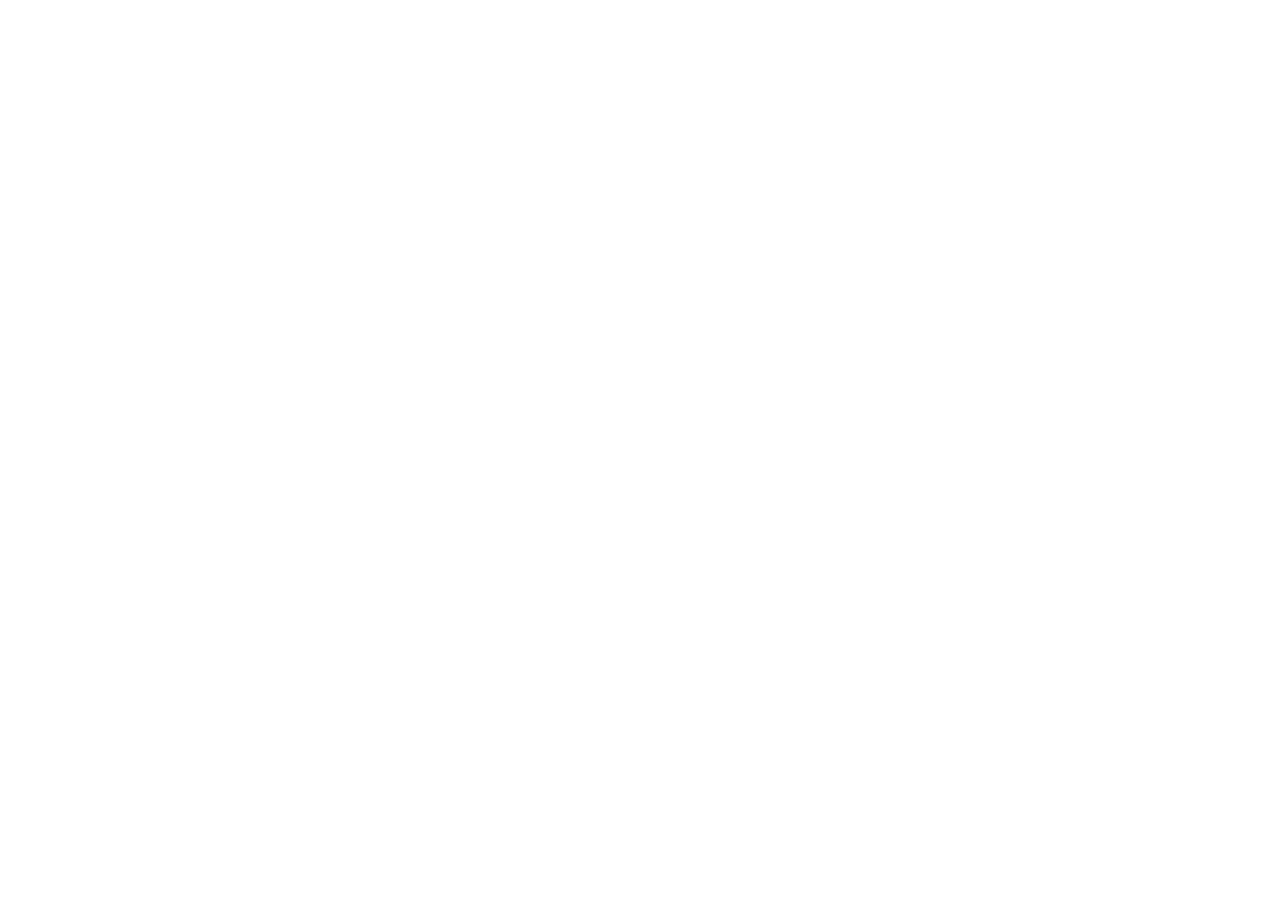
==== index.html @ d914b71f "Initial commit" ====
<!DOCTYPE html>
<html lang="en">
<link rel="stylesheet" href="style.css">
<head>
    <meta charset="UTF-8">
    <meta name="viewport" content="width=device-width, initial-scale=1.0">
    <title>Document</title>
</head>
<body>
    
</body>
</html>
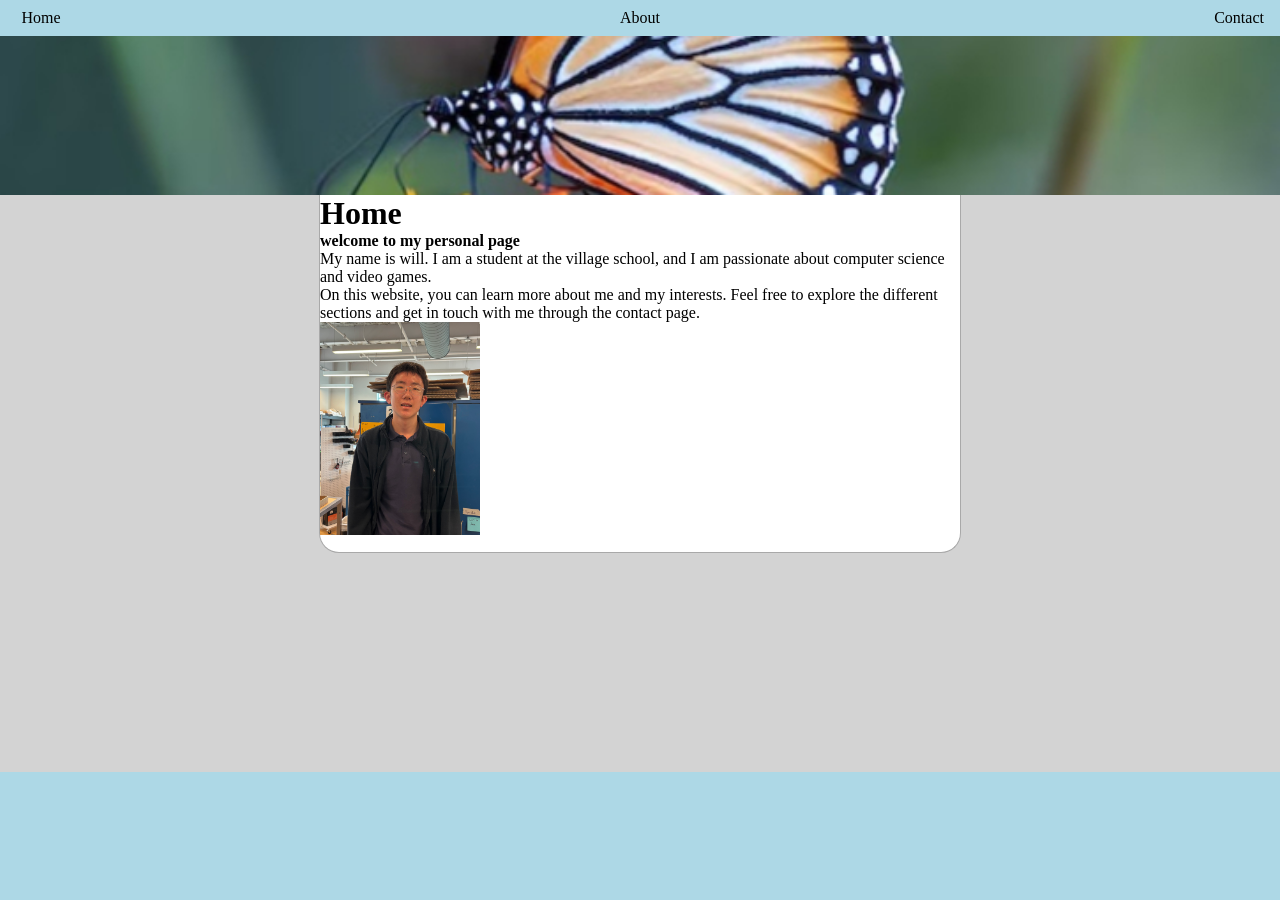
==== commit 2d7991a7: "Add new files" ====
--- a/index.html
+++ b/index.html
@@ -1,12 +1,39 @@
 <!DOCTYPE html>
 <html lang="en">
 <link rel="stylesheet" href="style.css">
+
 <head>
     <meta charset="UTF-8">
     <meta name="viewport" content="width=device-width, initial-scale=1.0">
-    <title>Document</title>
+    <title>Home</title>
 </head>
+
 <body>
-    
+    <!-- Main wrapper that holds all page content -->
+    <div class="page">
+        <!-- Navigation bar with links to each page -->
+        <div class="navbar">
+            <a href="index.html">Home</a>
+            <a id="mid" href="about.html">About</a>
+            <a href="contact.html">Contact</a>
+        </div>
+        <!-- Banner/header picture -->
+        <figure class="bannerpicture">
+            <img src="placeholder.jpg" alt="Image">
+        </figure>
+        <!-- Main content area -->
+        <main>
+            <h1>Home</h1>
+            <h4>welcome to my personal page</h4>
+            <!-- Introduction paragraphs -->
+            <p>My name is will. I am a student at the village school, and I am passionate about computer science and video games.</p>
+            <p>On this website, you can learn more about me and my interests. Feel free to explore the different sections and get in touch with me through the contact page.</p>
+            <!-- Personal photo -->
+            <img src="IMG.jpg" alt="image of me">
+        </main>
+        <!-- Footer -->
+        <footer></footer>
+    </div>
 </body>
+
 </html>
--- a/style.css
+++ b/style.css
@@ -0,0 +1,99 @@
+/* Removes default margins from every element */
+*{
+    margin: 0;
+}
+/* ===== Page-wide styles ===== */
+body{
+    background-color: lightgrey;
+    width: 100%;
+}
+/* ===== Navigation bar ===== */
+.navbar{
+    display: flex;
+    justify-content: space-between; /* spreads the links across the bar */
+    background-color: lightblue;
+    width: 100%;
+}
+/* Individual nav links */
+.navbar a{
+    display: inline-block;
+    padding: 0.7%;
+    text-align: center;
+    text-decoration: none; /* removes the default underline */
+    color: black;
+    width: 5%;
+    min-width: 50px; /* keeps links readable on small screens */
+}
+/* Highlight a nav link when hovered */
+.navbar a:hover{
+    background-color: white;
+}
+/* ===== Main content box ===== */
+main{
+    background-color: white;
+    /* centers the box horizontally */
+    margin: 0 auto;
+    width: 50%;
+    /* rounds only the bottom corners */
+    border-bottom-left-radius: 20px;
+    border-bottom-right-radius: 20px;
+    border:1px solid darkgrey;
+    border-top: 0; /* top edge joins the banner image seamlessly */
+    margin-bottom: 5%;
+    padding-bottom: 1%;
+}
+/* ===== Images ===== */
+/* Default size for images (e.g. the photo in main) */
+img{
+    width:25%;
+}
+/* Banner image stretches the full page width */
+.bannerpicture img{
+    width: 100%;
+    vertical-align: bottom; /* removes the small gap below the image */
+}
+/* ===== Form styles ===== */
+/* Email and message fields fill most of the form width */
+#email, #message{
+    display: block;
+    margin: 0 auto 10px auto;
+    width: 98%;
+    /* locks the width so the textarea can't be resized wider/narrower */
+    max-width: 98%;
+    min-width: 98%; 
+}
+/* Labels take up their own line */
+label{
+    display: inline-block;
+    width:97%;
+}
+/* Centers the submit button */
+.btn{
+    margin: 0 auto;
+    display: block;
+}
+/* Dropdown menu width */
+select{
+    width: 10%;
+}
+/* Adds vertical space around the radio and dropdown groups */
+.spacing{
+    margin-top: 10px;
+    margin-bottom: 10px;
+}
+/* ===== Footer ===== */
+footer{
+    display: block;
+    padding-top: 5%;
+    padding-bottom: 5%;
+    background-color: lightblue;
+    width: 100%;
+    margin-top: auto; /* pushes the footer to the bottom of the page */
+}
+/* ===== Page layout wrapper ===== */
+/* Column layout with full-height so the footer sticks to the bottom */
+.page{
+    display:flex;
+    flex-direction: column;
+    min-height: 100vh;
+}
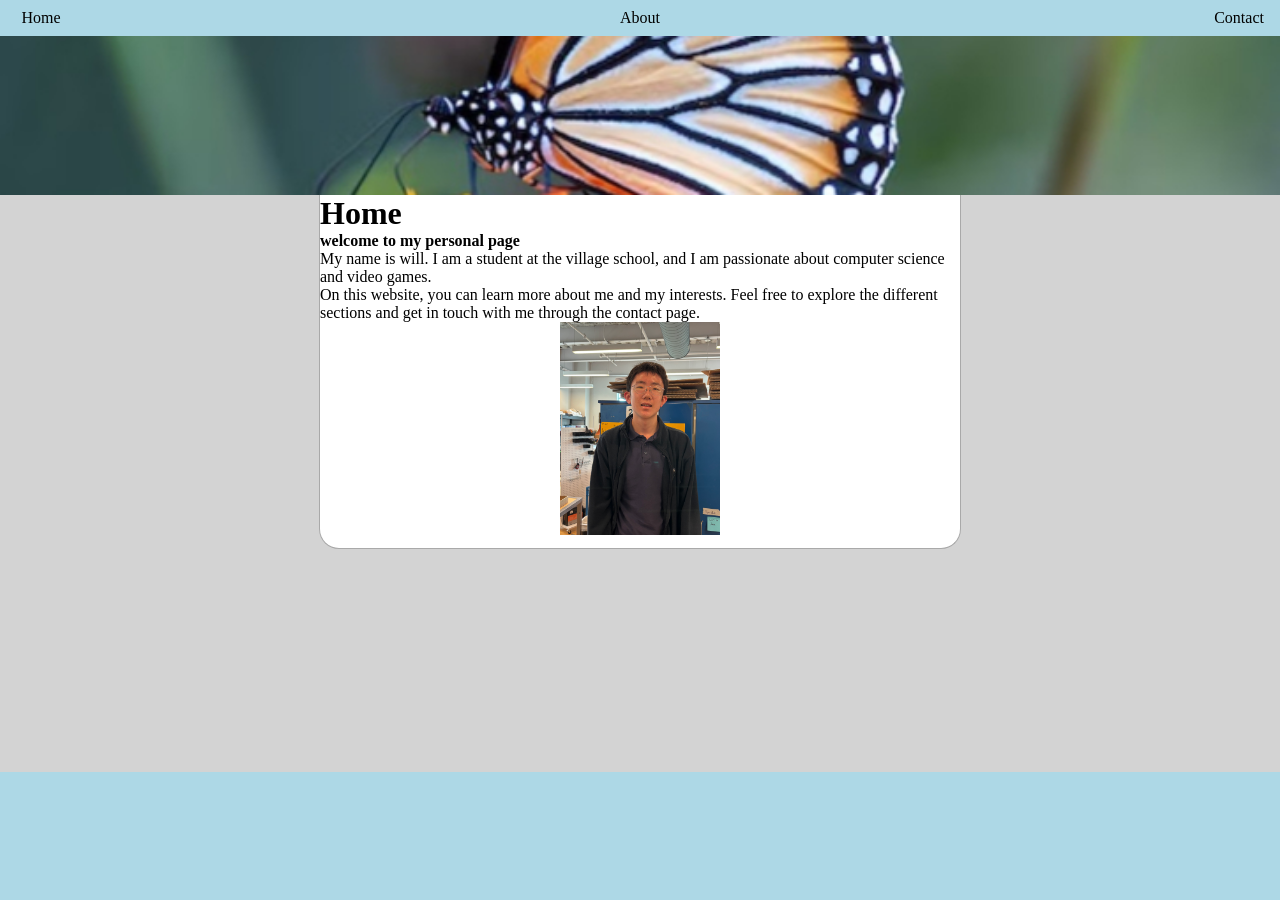
==== commit 409dccf8: "Add new files" ====
--- a/index.html
+++ b/index.html
@@ -19,7 +19,7 @@
         </div>
         <!-- Banner/header picture -->
         <figure class="bannerpicture">
-            <img src="placeholder.jpg" alt="Image">
+            <img src="placeholder.jpg" alt="banner image">
         </figure>
         <!-- Main content area -->
         <main>
@@ -29,7 +29,9 @@
             <p>My name is will. I am a student at the village school, and I am passionate about computer science and video games.</p>
             <p>On this website, you can learn more about me and my interests. Feel free to explore the different sections and get in touch with me through the contact page.</p>
             <!-- Personal photo -->
-            <img src="IMG.jpg" alt="image of me">
+            <figure class="personalphoto">
+                <img src="IMG.jpg" alt="image of me">
+            </figure>
         </main>
         <!-- Footer -->
         <footer></footer>
--- a/style.css
+++ b/style.css
@@ -45,7 +45,9 @@
 /* ===== Images ===== */
 /* Default size for images (e.g. the photo in main) */
 img{
+    display: block;
     width:25%;
+    margin: 0 auto;
 }
 /* Banner image stretches the full page width */
 .bannerpicture img{
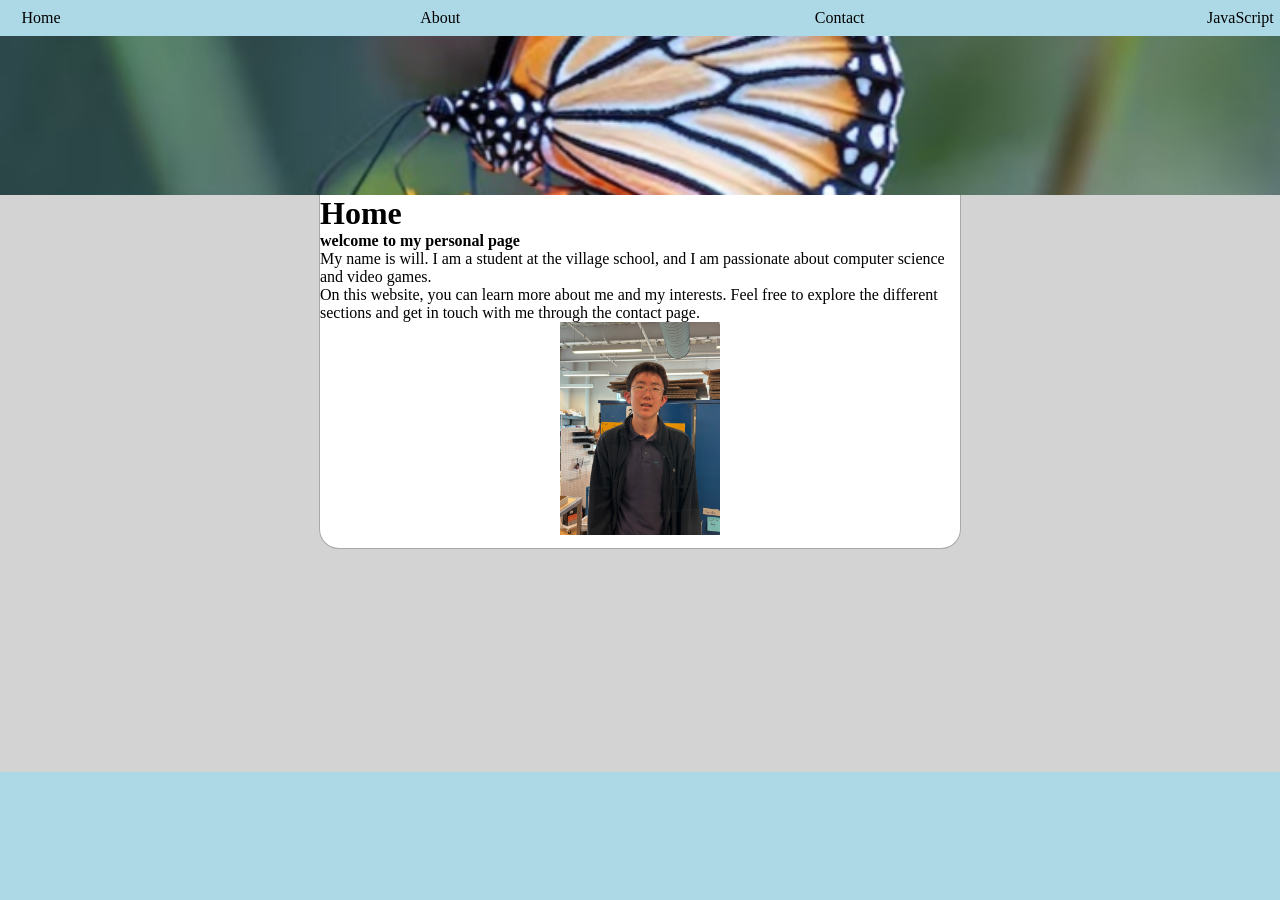
==== commit cf86035e: "1" ====
--- a/index.html
+++ b/index.html
@@ -3,8 +3,10 @@
 <link rel="stylesheet" href="style.css">
 
 <head>
+    <!--method to specify the character encoding-->
     <meta charset="UTF-8">
     <meta name="viewport" content="width=device-width, initial-scale=1.0">
+    <!-- title for the page -->
     <title>Home</title>
 </head>
 
@@ -13,9 +15,11 @@
     <div class="page">
         <!-- Navigation bar with links to each page -->
         <div class="navbar">
+            <!-- link to other pages -->
             <a href="index.html">Home</a>
             <a id="mid" href="about.html">About</a>
             <a href="contact.html">Contact</a>
+            <a href="javaScript.html">JavaScript</a>
         </div>
         <!-- Banner/header picture -->
         <figure class="bannerpicture">
@@ -36,6 +40,7 @@
         <!-- Footer -->
         <footer></footer>
     </div>
+    <script src="js.js"></script>
 </body>
 
 </html>
--- a/style.css
+++ b/style.css
@@ -2,21 +2,21 @@
 *{
     margin: 0;
 }
-/* ===== Page-wide styles ===== */
+/* Page-wide styles */
 body{
-    background-color: lightgrey;
+    background-color: lightgrey;/*background color for the whole page */
     width: 100%;
 }
-/* ===== Navigation bar ===== */
+/* Navigation bar */
 .navbar{
-    display: flex;
+    display: flex;/*easier to space the links evenly across the bar */
     justify-content: space-between; /* spreads the links across the bar */
     background-color: lightblue;
     width: 100%;
 }
 /* Individual nav links */
 .navbar a{
-    display: inline-block;
+    display: inline-block;/* makes the links behave like buttons by allowing them to have width and height */
     padding: 0.7%;
     text-align: center;
     text-decoration: none; /* removes the default underline */
@@ -28,7 +28,7 @@
 .navbar a:hover{
     background-color: white;
 }
-/* ===== Main content box ===== */
+/* Main content box */
 main{
     background-color: white;
     /* centers the box horizontally */
@@ -37,12 +37,12 @@
     /* rounds only the bottom corners */
     border-bottom-left-radius: 20px;
     border-bottom-right-radius: 20px;
-    border:1px solid darkgrey;
+    border:1px solid darkgrey;/* adds a border around the box */
     border-top: 0; /* top edge joins the banner image seamlessly */
-    margin-bottom: 5%;
-    padding-bottom: 1%;
+    margin-bottom: 5%;/*adds space between the main box and the footer */
+    padding-bottom: 1%;/* adds space between the bottom of the box and the content inside it */
 }
-/* ===== Images ===== */
+/* Images */
 /* Default size for images (e.g. the photo in main) */
 img{
     display: block;
@@ -54,7 +54,7 @@
     width: 100%;
     vertical-align: bottom; /* removes the small gap below the image */
 }
-/* ===== Form styles ===== */
+/* Form styles */
 /* Email and message fields fill most of the form width */
 #email, #message{
     display: block;
@@ -83,7 +83,7 @@
     margin-top: 10px;
     margin-bottom: 10px;
 }
-/* ===== Footer ===== */
+/* Footer */
 footer{
     display: block;
     padding-top: 5%;
@@ -92,7 +92,7 @@
     width: 100%;
     margin-top: auto; /* pushes the footer to the bottom of the page */
 }
-/* ===== Page layout wrapper ===== */
+/* Page layout wrapper */
 /* Column layout with full-height so the footer sticks to the bottom */
 .page{
     display:flex;
